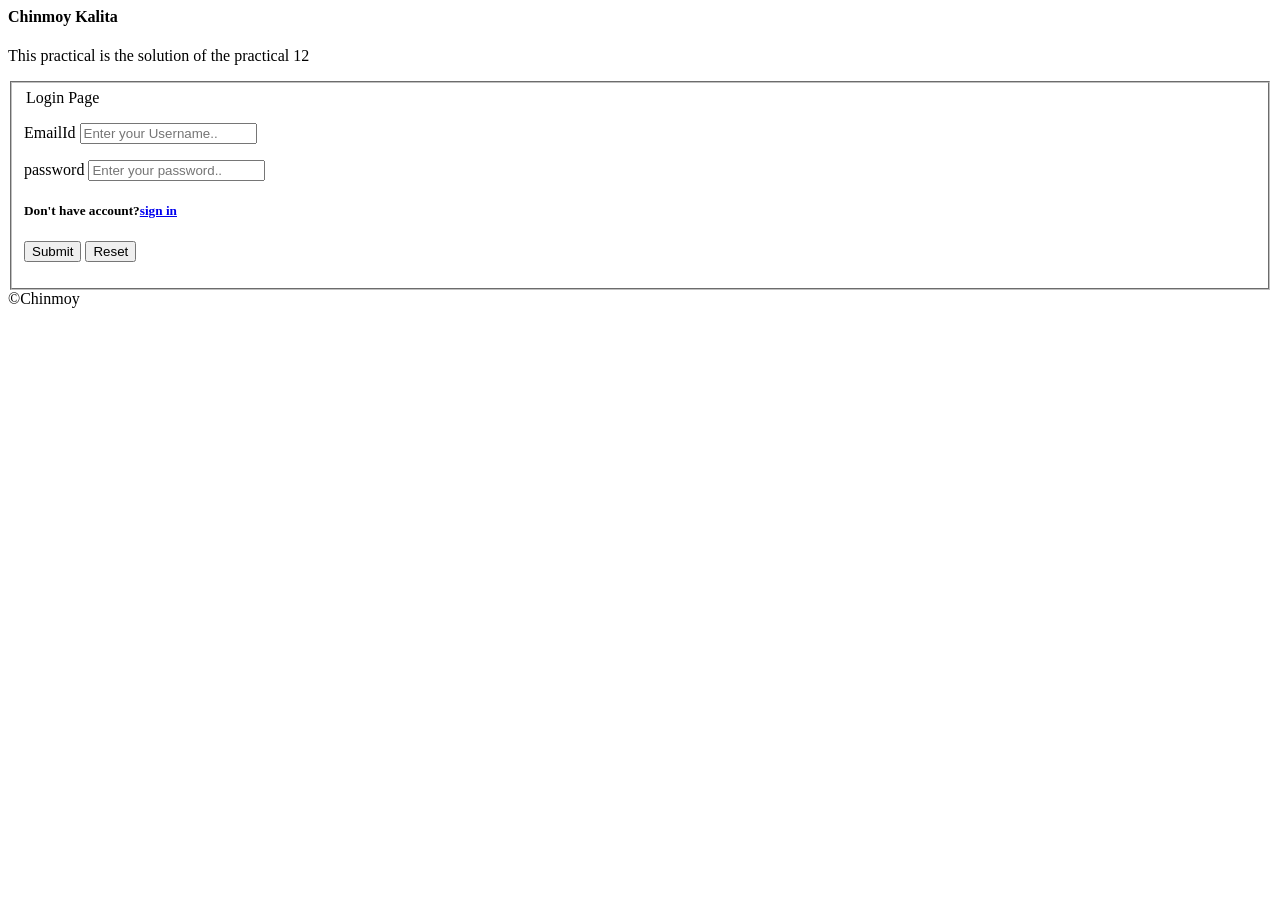
==== index.html @ 46e2f556 "Rename Practical18a.html to index.html" ====
<html>
<head>
    <title>Practical12</title>
    <link rel="stylesheet" href="../CSS/practical18a.css">
</head>

<body>
    <!-- Header Section -->
    <div class="header">
        <h4>Chinmoy Kalita</h4>
        <p>This practical is the solution of the practical 12</p>
    </div>
    <!-- Content section -->
    <div class="content">
        <div class="regform">
            <fieldset>
                <form>
                    <legend>Login Page</legend>
                    <p>
                        <label for="EmailId">EmailId</label>
                        <input type="email" id="emailid" placeholder="Enter your Username..">
                    </p>
                    <p>
                        <label for="password">password</label>
                        <input type="password" name="pwd" id="pwd" placeholder="Enter your password..">
                    </p>
                    <p>
                    <h5>Don't have account?<a href="practical11.html">sign in</a></h5>
                    </p>
                    <p>
                        <button type="submit" onclick="validation()">Submit</button>
                        <button type="Reset">Reset</button>
                    </p>
                </form>
            </fieldset>
        </div>
        <div class="validationJS">
            <script>
                function validation() {
                    let emailID = document.getElementById("emailid").value;
                    let pwd = document.getElementById("pwd").value;

                    if (emailID == "" || pwd == "") {
                        alert("Please enter in the empty field.");
                        return false;
                    }
                    else {
                        return true;
                    }

                }
            </script>
        </div>
        <!-- Footer Section -->
        <div class="Footer">
            &copy;Chinmoy
        </div>
</body>
</html>
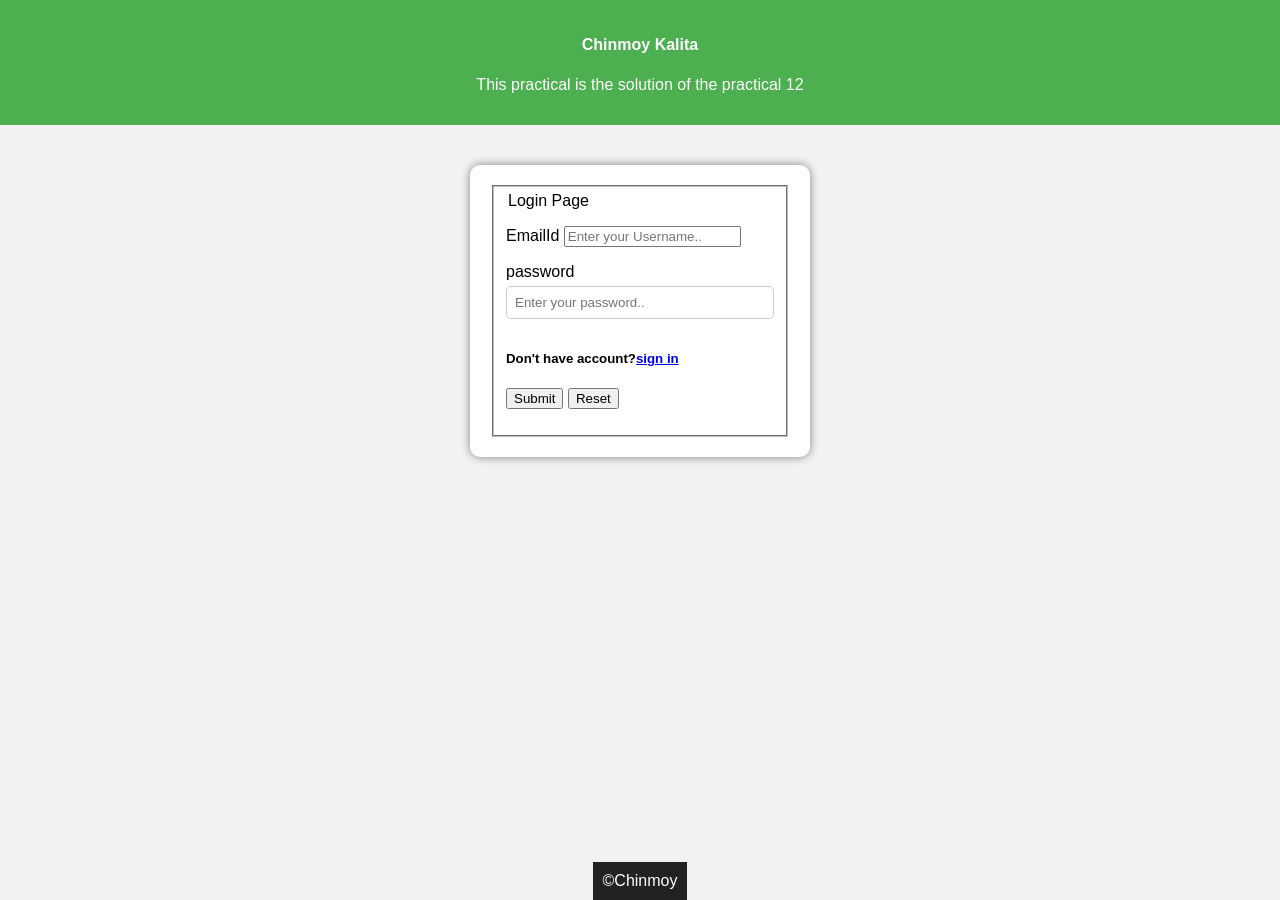
==== commit 92b74575: "Update index.html" ====
--- a/index.html
+++ b/index.html
@@ -1,7 +1,7 @@
 <html>
 <head>
     <title>Practical12</title>
-    <link rel="stylesheet" href="../CSS/practical18a.css">
+    <link rel="stylesheet" href="practical18a.css">
 </head>
 
 <body>
--- a/practical18a.css
+++ b/practical18a.css
@@ -0,0 +1,70 @@
+body {
+    font-family: Arial, sans-serif;
+    background-color: #f2f2f2;
+    margin: 0;
+    padding: 0;
+}
+
+
+.header {
+    background-color: #4CAF50;
+    color: white;
+    text-align: center;
+    padding: 15px;
+}
+
+
+.content {
+    display: flex;
+    justify-content: center;
+    margin-top: 40px;
+}
+
+.regform {
+    background-color: white;
+    padding: 20px;
+    width: 300px;
+    border-radius: 10px;
+    box-shadow: 0px 0px 10px gray;
+}
+
+
+input[type="text"],
+input[type="password"] {
+    width: 100%;
+    padding: 8px;
+    margin-top: 5px;
+    margin-bottom: 10px;
+    border-radius: 5px;
+    border: 1px solid #ccc;
+}
+
+
+input[type="submit"],
+input[type="reset"] {
+    padding: 8px 15px;
+    margin: 5px;
+    border: none;
+    border-radius: 5px;
+    cursor: pointer;
+}
+
+input[type="submit"] {
+    background-color: #4CAF50;
+    color: white;
+}
+
+input[type="reset"] {
+    background-color: #f44336;
+    color: white;
+}
+
+.footer {
+    text-align: center;
+    background-color: #222;
+    color: white;
+    padding: 10px;
+    margin-top: 40px;
+    position: fixed;
+    bottom: 0;
+}
